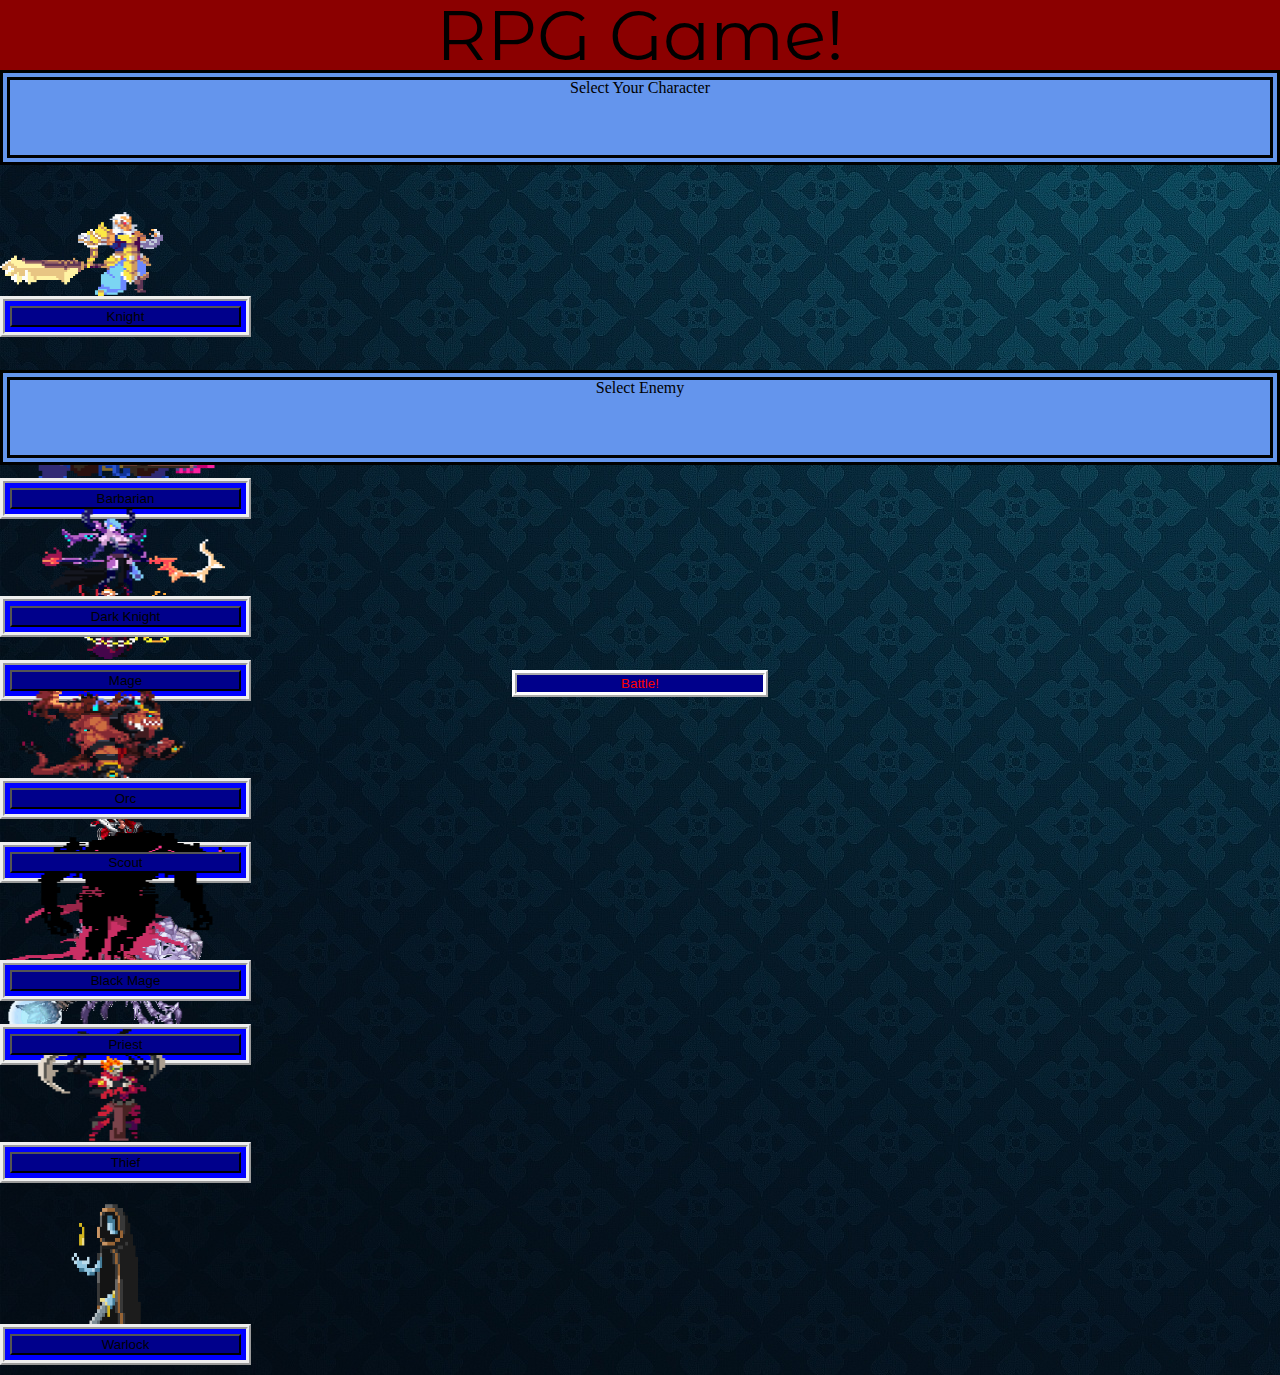
==== index.html @ 979ba129 "Initial" ====
<!DOCTYPE html>
<html>
<head>
	<title>RPG</title>
	<meta charset="UTF-8">
	<link rel="stylesheet" type="text/css" href="./Assets/css/reset.css">
	<link rel="stylesheet" href="https://maxcdn.bootstrapcdn.com/bootstrap/4.0.0-beta/css/bootstrap.min.css" integrity="sha384-/Y6pD6FV/Vv2HJnA6t+vslU6fwYXjCFtcEpHbNJ0lyAFsXTsjBbfaDjzALeQsN6M" crossorigin="anonymous">
	<link rel="stylesheet" type="text/css" href="./Assets/css/style.css">
	<link href="https://fonts.googleapis.com/css?family=Montserrat+Alternates" rel="stylesheet">
	<script src="https://ajax.googleapis.com/ajax/libs/jquery/3.2.1/jquery.min.js"></script>
</head>
<body class="index">
<!-- header with banner -->
	<header><h1 id="header">RPG Game!</h1></header>	

<!-- Primary Container -->	
<div class="container">


	<div class="container">
	  	<div class="row rows" id="characterRow">
		  	<div class="col-12" id="selectText"><h2>Select Your Character</h2></div>
		  	<div class="character" data-character="knight" id="knight"><p><button type="button" class="btn charButton btns btn-primary btn-sm">Knight</button></p></div>
		  	<div class="character" data-character="barbarian" id="barbarian"><p><button type="button" class="btn charButton btns btn-primary btn-sm">Barbarian</button></p></div>
		  	<div class="character" data-character="mage" id="mage"><p><button type="button" class="btn charButton btns btn-primary btn-sm">Mage</button></p></div>
		  	<div class="character" data-character="scout" id="scout"><p><button type="button" class="btn charButton btns btn-primary btn-sm">Scout</button></p></div>
		  	<div class="character" data-character="priest" id="priest"><p><button type="button" class="btn charButton btns btn-primary btn-sm">Priest</button></p></div>
		</div>
	</div>

	<div class="container">
	 	<div class="row rows" id="enemyRow">
		  	<div class="col-12" id="selectEText"><h2>Select Enemy</h2></div>
		  	<div class="enemyCharacters" data-character="dknight" id="dknight"><p><button type="button" class="btn enemyButton btns btn-primary btn-sm">Dark Knight</button></p></div>
		  	<div class="enemyCharacters" data-character="orc" id="orc"><p><button type="button" class="btn enemyButton btns btn-primary btn-sm">Orc</button></p></div>
		  	<div class="enemyCharacters" data-character="bmage" id="bmage"><p><button type="button" class="btn enemyButton btns btn-primary btn-sm">Black Mage</button></p></div>
		  	<div class="enemyCharacters" data-character="thief" id="thief"><p><button type="button" class="btn enemyButton btns btn-primary btn-sm">Thief</button></p></div>
		  	<div class="enemyCharacters" data-character="warlock" id="warlock"><p><button type="button" class="btn enemyButton btns btn-primary btn-sm">Warlock</button></p></div>
		</div>
	</div>
<!--test button for selecting character bugcheck <btn type="button" class="test">button</btn> -->
	<div class="row">
			<div class="col-12"><a href="battle.html"><button type="button" class="btn btn-primary btn-lg battleButton">Battle!</button></a></div>
	</div>
</div>

</body>

<script type="text/javascript" src="./Assets/javascript/script.js"></script>
<script src="https://code.jquery.com/jquery-3.2.1.slim.min.js" integrity="sha384-KJ3o2DKtIkvYIK3UENzmM7KCkRr/rE9/Qpg6aAZGJwFDMVNA/GpGFF93hXpG5KkN" crossorigin="anonymous"></script>
<script src="https://cdnjs.cloudflare.com/ajax/libs/popper.js/1.11.0/umd/popper.min.js" integrity="sha384-b/U6ypiBEHpOf/4+1nzFpr53nxSS+GLCkfwBdFNTxtclqqenISfwAzpKaMNFNmj4" crossorigin="anonymous"></script>
<script src="https://maxcdn.bootstrapcdn.com/bootstrap/4.0.0-beta/js/bootstrap.min.js" integrity="sha384-h0AbiXch4ZDo7tp9hKZ4TsHbi047NrKGLO3SEJAg45jXxnGIfYzk4Si90RDIqNm1" crossorigin="anonymous"></script>

</html>
---- Assets/css/style.css ----
/*INDEX CSS */

.index {
	background: url("../images/background.jpg");
}

header {
	background-color: darkred;
	text-align: center;
}

#header {
	font-family: 'Montserrat Alternates', sans-serif;
	height: 70px;
    font-size: 70px;
}

.container {
	text-align: center;
}

#selectText {
	background: cornflowerblue;
    border: double 10px;
    height: 75px;
}

#selectEText {
	background: cornflowerblue;
    border: double 10px;
    height: 75px;
}

.rows {
	text-align: center;
	height: 300px;
}

.character {
	width: 20%;
	padding-bottom:10px; 
	padding-top:10px;
}

.enemyCharacters {
	width: 20%;
	padding-bottom:10px; 
	padding-top:10px;	
}

#knight {
	background-image: url("../images/knight.gif");
	background-size: 225px 165px;
	background-repeat: no-repeat;
}

#barbarian {
	background-image: url("../images/barbarian.gif");
	background-size: 225px 165px;
	background-repeat: no-repeat;
}

#mage {
	background-image: url("../images/mage.gif");
	background-size: 225px 165px;
	background-repeat: no-repeat;
}

#scout {
	background-image: url("../images/scout.gif");
	background-size: 225px 165px;
	background-repeat: no-repeat;
}

#priest {
	background-image: url("../images/priest.gif");
	background-size: 225px 165px;
	background-repeat: no-repeat;
}

#dknight {
	background-image: url("../images/dknight.gif");
	background-size: 225px 165px;
	background-repeat: no-repeat;
}

#orc {
	background-image: url("../images/orc.gif");
	background-size: 225px 165px;
	background-repeat: no-repeat;
}

#bmage {
	background-image: url("../images/bmage.gif");
	background-size: 225px 165px;
	background-repeat: no-repeat;
}

#thief {
	background-image: url("../images/thief.gif");
	background-size: 225px 165px;
	background-repeat: no-repeat;
}

#warlock {
	background-image: url("../images/warlock.gif");
	background-size: 225px 165px;
	background-repeat: no-repeat;
}

p {
	background-color: blue;
	padding: 5px;
	margin-right: 5px;
    margin-top: 121px;
    border: ridge 5px;
}

.btns {
	background-color: darkblue;
	width: 100%	;
}

.battleButton {
	text-align: center;
	width: 20%;
	background-color: darkblue;
	border: ridge 5px white;
	color: red;
}

/* BATTLE CSS */

.fight {
	background: url("../images/battleground.jpg");
	background-repeat: no-repeat;
}

.battleground {
	height: 350px;
}

.abilityMenu {
	background-color: blue;
	border: ridge 5px white;
}

.fightText {
	background-color: black;
	border: ridge 5px white;
}

.selectionBar {
	height: 150px;
}

.characterName {
	text-align: left;
	color: red;
}

.abilities {
	color: yellow;
	float: left;
}

.stats {
	float: right;
}
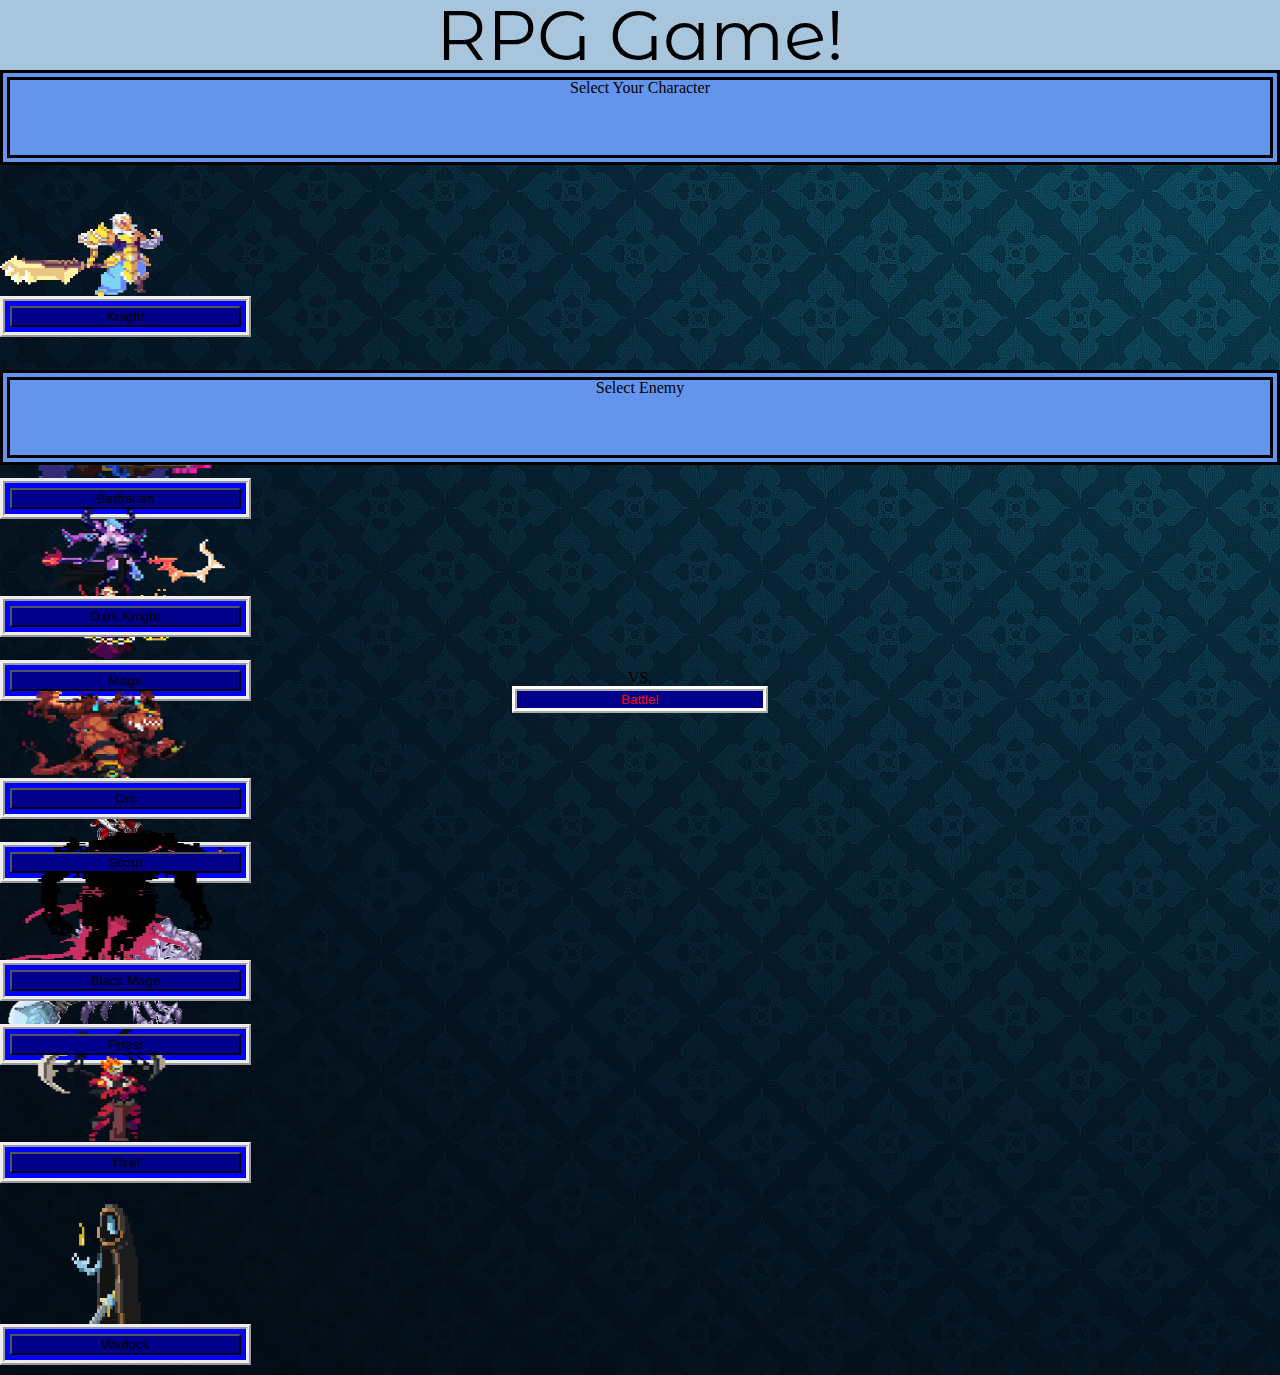
==== commit 3b187063: "prepare to submit" ====
--- a/index.html
+++ b/index.html
@@ -11,38 +11,61 @@
 </head>
 <body class="index">
 <!-- header with banner -->
-	<header><h1 id="header">RPG Game!</h1></header>	
+	<header style="background-color: #a8c5de"><h1 id="header">RPG Game!</h1></header>	
 
 <!-- Primary Container -->	
 <div class="container">
 
 
-	<div class="container">
-	  	<div class="row rows" id="characterRow">
+	<div class="container remove">
+
+
+         
+
+	  	<div class="row rows heroWrapper" id="characterRow">
 		  	<div class="col-12" id="selectText"><h2>Select Your Character</h2></div>
-		  	<div class="character" data-character="knight" id="knight"><p><button type="button" class="btn charButton btns btn-primary btn-sm">Knight</button></p></div>
-		  	<div class="character" data-character="barbarian" id="barbarian"><p><button type="button" class="btn charButton btns btn-primary btn-sm">Barbarian</button></p></div>
-		  	<div class="character" data-character="mage" id="mage"><p><button type="button" class="btn charButton btns btn-primary btn-sm">Mage</button></p></div>
-		  	<div class="character" data-character="scout" id="scout"><p><button type="button" class="btn charButton btns btn-primary btn-sm">Scout</button></p></div>
-		  	<div class="character" data-character="priest" id="priest"><p><button type="button" class="btn charButton btns btn-primary btn-sm">Priest</button></p></div>
+		  	<div class="character" id="knight"><p><button type="button" class="btn charButton btns btn-primary btn-sm" data-character="knight">Knight</button></p></div>
+		  	<div class="character" id="barbarian"><p><button type="button" class="btn charButton btns btn-primary btn-sm" data-character="barbarian">Barbarian</button></p></div>
+		  	<div class="character" id="mage"><p><button type="button" class="btn charButton btns btn-primary btn-sm" data-character="mage">Mage</button></p></div>
+		  	<div class="character" id="scout"><p><button type="button" class="btn charButton btns btn-primary btn-sm" data-character="scout">Scout</button></p></div>
+		  	<div class="character" id="priest"><p><button type="button" class="btn charButton btns btn-primary btn-sm" data-character="priest">Priest</button></p></div>
 		</div>
 	</div>
 
-	<div class="container">
-	 	<div class="row rows" id="enemyRow">
+	<div class="container remove">
+	 	<div class="row rows enemyWrapper" id="enemyRow">
 		  	<div class="col-12" id="selectEText"><h2>Select Enemy</h2></div>
-		  	<div class="enemyCharacters" data-character="dknight" id="dknight"><p><button type="button" class="btn enemyButton btns btn-primary btn-sm">Dark Knight</button></p></div>
-		  	<div class="enemyCharacters" data-character="orc" id="orc"><p><button type="button" class="btn enemyButton btns btn-primary btn-sm">Orc</button></p></div>
-		  	<div class="enemyCharacters" data-character="bmage" id="bmage"><p><button type="button" class="btn enemyButton btns btn-primary btn-sm">Black Mage</button></p></div>
-		  	<div class="enemyCharacters" data-character="thief" id="thief"><p><button type="button" class="btn enemyButton btns btn-primary btn-sm">Thief</button></p></div>
-		  	<div class="enemyCharacters" data-character="warlock" id="warlock"><p><button type="button" class="btn enemyButton btns btn-primary btn-sm">Warlock</button></p></div>
+		  	<div class="enemyCharacters" id="dknight"><p><button type="button" class="btn enemyButton btns btn-primary btn-sm" data-character="dknight">Dark Knight</button></p></div>
+		  	<div class="enemyCharacters" id="orc"><p><button type="button" class="btn enemyButton btns btn-primary btn-sm" data-character="orc">Orc</button></p></div>
+		  	<div class="enemyCharacters" id="bmage"><p><button type="button" class="btn enemyButton btns btn-primary btn-sm" data-character="bmage">Black Mage</button></p></div>
+		  	<div class="enemyCharacters" id="thief"><p><button type="button" class="btn enemyButton btns btn-primary btn-sm" data-character="thief">Thief</button></p></div>
+		  	<div class="enemyCharacters"  id="warlock"><p><button type="button" class="btn enemyButton btns btn-primary btn-sm" data-character="warlock">Warlock</button></p></div>
 		</div>
 	</div>
 <!--test button for selecting character bugcheck <btn type="button" class="test">button</btn> -->
 	<div class="row">
-			<div class="col-12"><a href="battle.html"><button type="button" class="btn btn-primary btn-lg battleButton">Battle!</button></a></div>
+			<div class="col-12"><div id="vs">
+            <img id="hero-image" />
+            <span>VS.</span>
+            <img id="enemy-image" />
+        </div></div>
 	</div>
 </div>
+
+<div class="col-12" style="text-align: center"><button type="button" class="btn btn-primary btn-lg" id="battleButton">Battle!</button></div>
+
+<div id="battle-screen" style="text-align: center; width: 50%; margin: 0 auto; background-color: #0663b4;">
+        
+        <div id="fighting-options">
+            <a class="fighting-option-text" id="option-attack" href="#" style="float: left;"> Attack</a>
+            <a class="fighting-option-text" id="option-defend" href="#" style="float: right;"> Wait </a>
+        </div>
+        <div id="player-stats" style="float: left;"></div>
+        <div id="enemy-stats" style="float: right;"></div>
+    </div>
+
+
+
 
 </body>
 
--- a/Assets/css/style.css
+++ b/Assets/css/style.css
@@ -79,10 +79,12 @@
 }
 
 #dknight {
-	background-image: url("../images/dknight.gif");
-	background-size: 225px 165px;
-	background-repeat: no-repeat;
+		background-image: url("../images/dknight.gif");
+		background-size: 225px 165px;
+		background-repeat: no-repeat;
+
 }
+
 
 #orc {
 	background-image: url("../images/orc.gif");
@@ -121,7 +123,7 @@
 	width: 100%	;
 }
 
-.battleButton {
+#battleButton {
 	text-align: center;
 	width: 20%;
 	background-color: darkblue;
@@ -167,3 +169,9 @@
 .stats {
 	float: right;
 }
+
+.mirror {
+     -moz-transform: scale(-1, 1);
+     -webkit-transform: scale(-1, 1);
+     transform: scale(-1, 1);
+  }